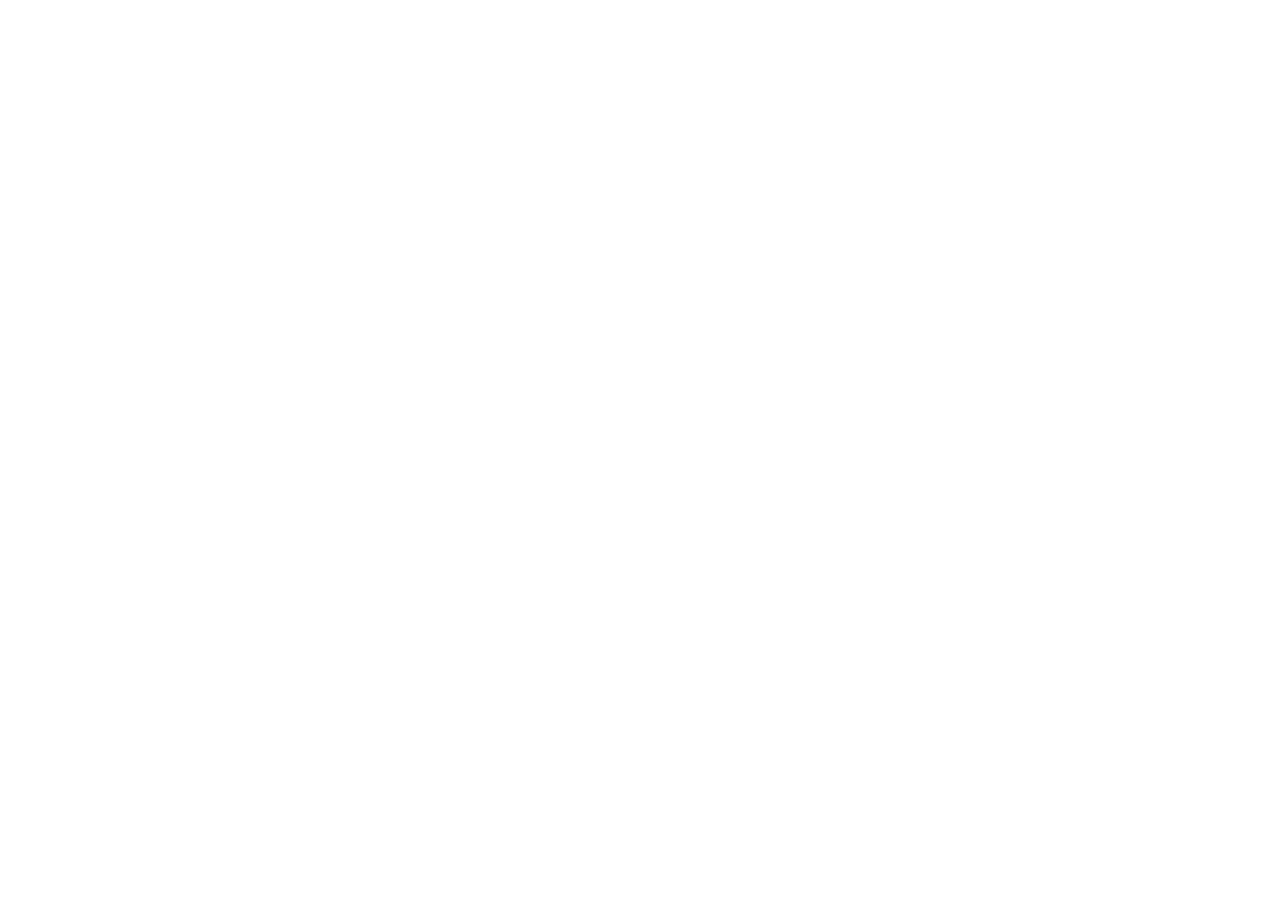
==== index.html @ 430e88a6 "Inicio de proyecto" ====
<!DOCTYPE html>
<html lang="en">
<head>
    <meta charset="UTF-8">
    <meta http-equiv="X-UA-Compatible" content="IE=edge">
    <meta name="viewport" content="width=device-width, initial-scale=1.0">
    <title>Document</title>
</head>
<body>
    
</body>
</html>
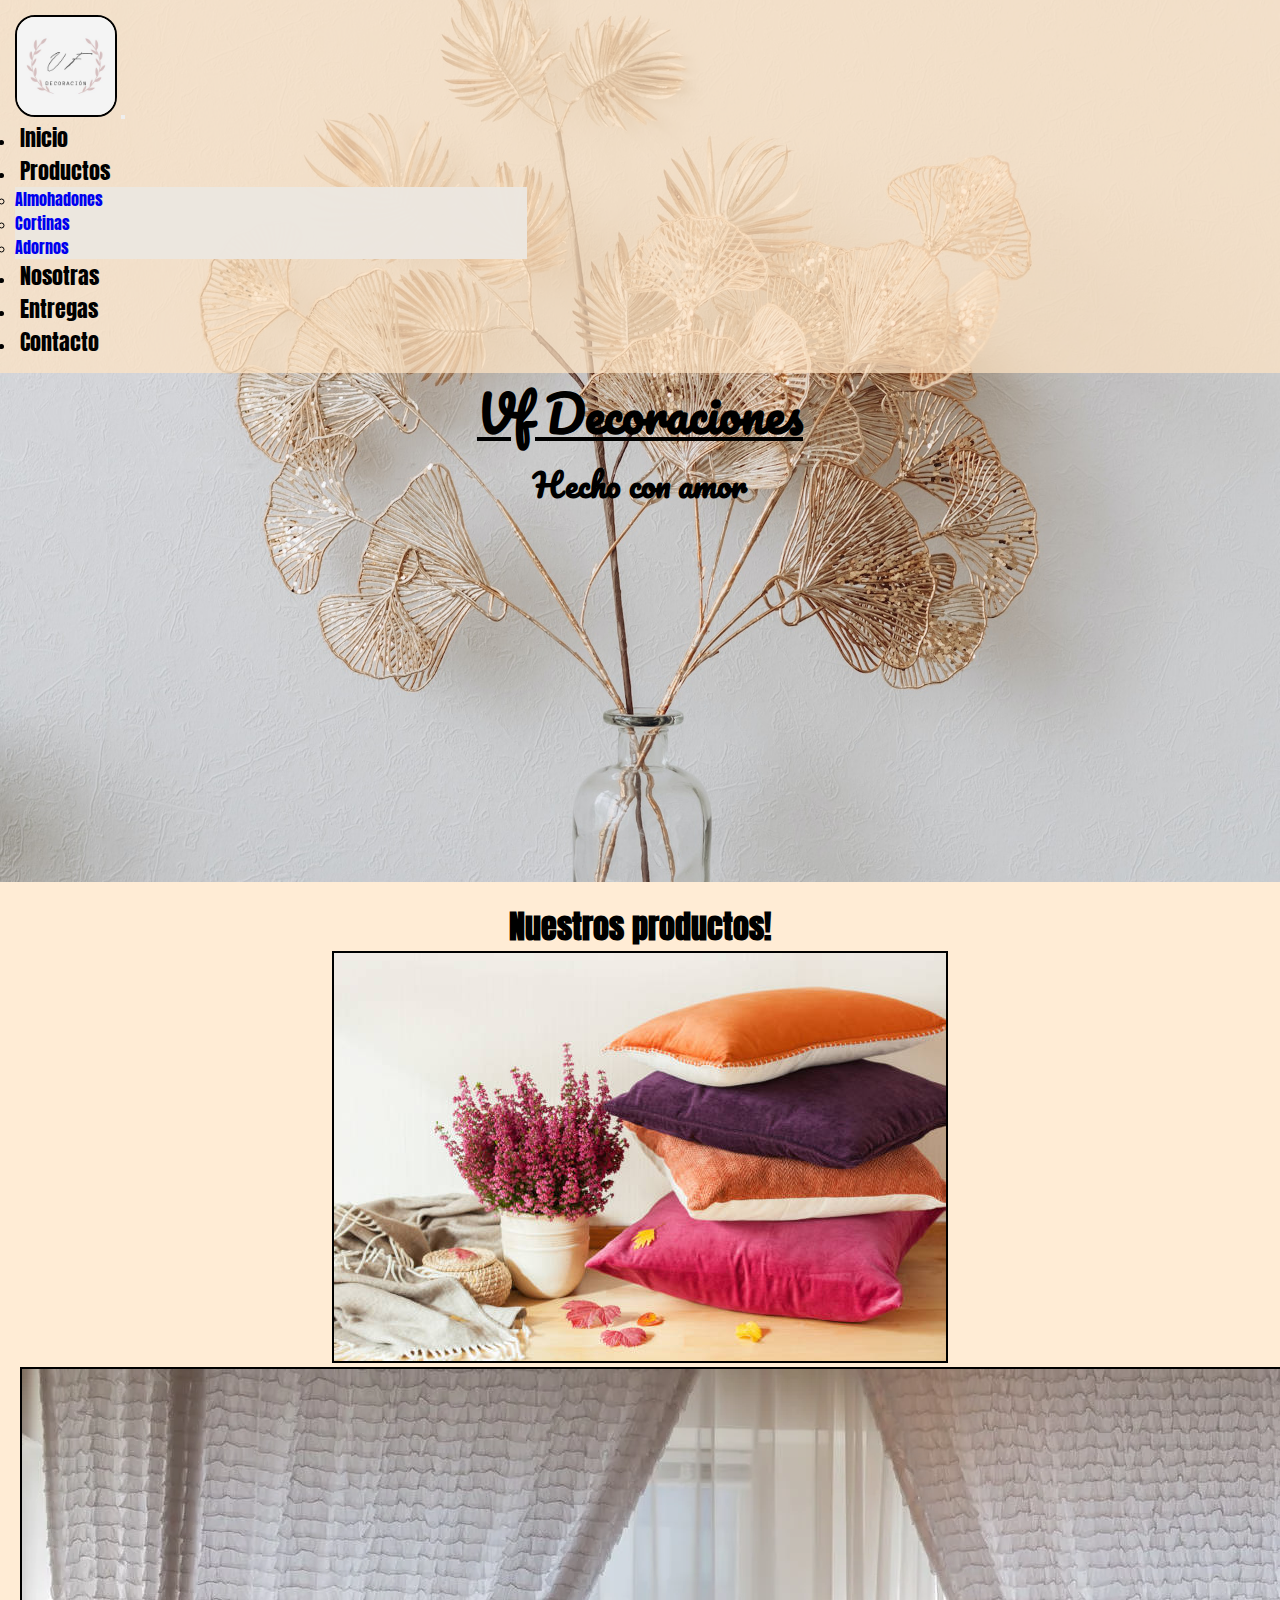
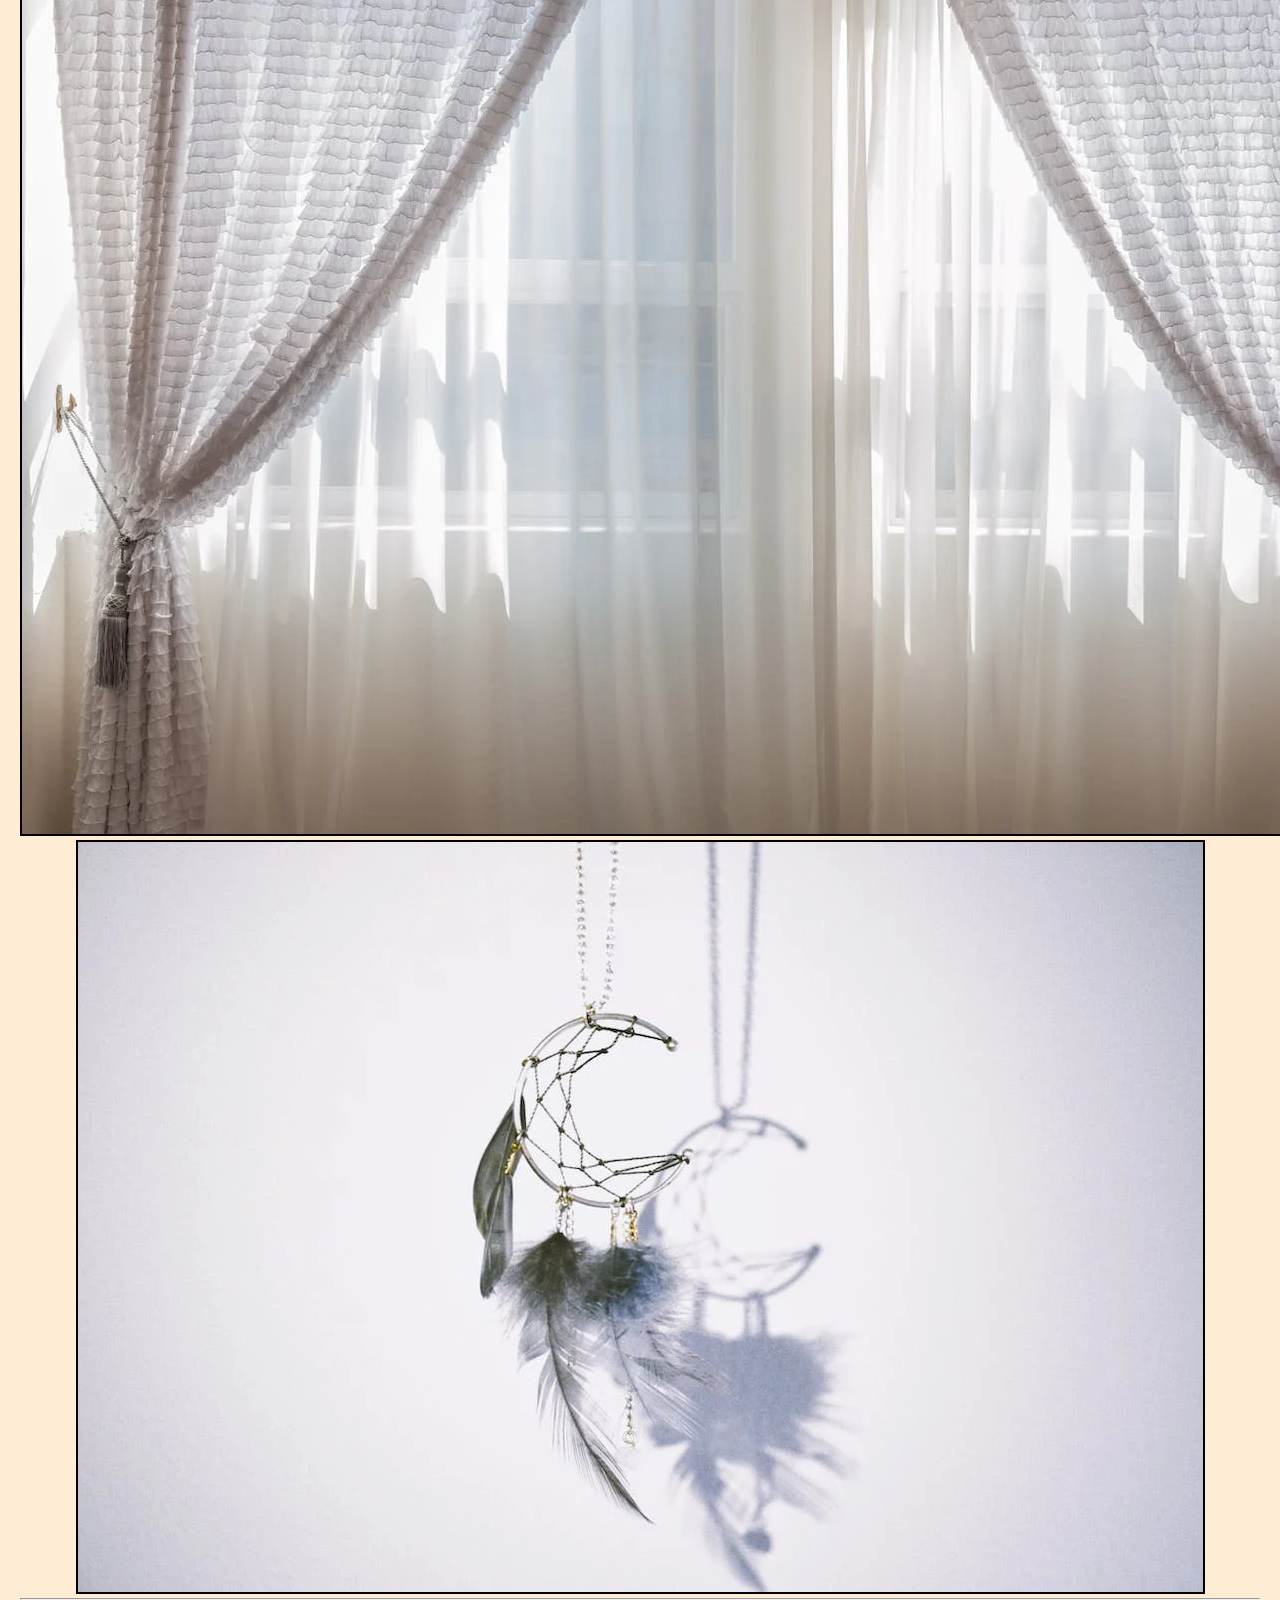
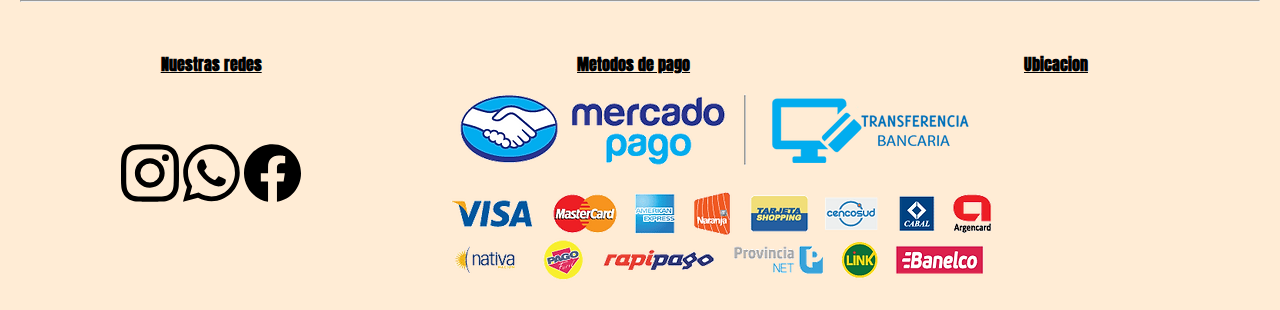
==== commit db4ba2d9: "Creacion del header, index y footer" ====
--- a/index.html
+++ b/index.html
@@ -1,12 +1,135 @@
 <!DOCTYPE html>
 <html lang="en">
+
 <head>
     <meta charset="UTF-8">
     <meta http-equiv="X-UA-Compatible" content="IE=edge">
     <meta name="viewport" content="width=device-width, initial-scale=1.0">
-    <title>Document</title>
+    <link href="https://cdn.jsdelivr.net/npm/bootstrap@5.2.1/dist/css/bootstrap.min.css" rel="stylesheet"
+        integrity="sha384-iYQeCzEYFbKjA/T2uDLTpkwGzCiq6soy8tYaI1GyVh/UjpbCx/TYkiZhlZB6+fzT" crossorigin="anonymous">
+    <link rel="stylesheet" href="./css/styles.css">
+    <link href="https://fonts.googleapis.com/css2?family=Pacifico&display=swap" rel="stylesheet">
+    <link href="https://fonts.googleapis.com/css2?family=Lobster&family=Pacifico&display=swap" rel="stylesheet">
+    <link href="https://fonts.googleapis.com/css2?family=Anton&family=Lobster&family=Pacifico&display=swap"
+        rel="stylesheet">
+
+    <title>Inicio</title>
 </head>
+
 <body>
-    
+
+    <header class="navbar navbar-expand-lg header">
+        <div class="container">
+            <a class="navbar-brand" href="index.html"><img src="./assets/img/logo.jpeg" alt="logo-vfdeco" class="logo"></a>
+            <button class="navbar-toggler" type="button" data-bs-toggle="collapse" data-bs-target="#navbarNavDropdown"
+                aria-controls="navbarNavDropdown" aria-expanded="false" aria-label="Toggle navigation">
+                <span class="navbar-toggler-icon"></span>
+            </button>
+            <nav class="collapse navbar-collapse justify-content-md-end justify-content-lg-center"
+                id="navbarNavDropdown">
+                <ul class="navbar-nav">
+                    <li class="nav-item">
+                        <a class="nav-link active" aria-current="page" href="index.html">Inicio</a>
+                    </li>
+                    <li class="nav-item dropdown">
+                        <a class="nav-link dropdown-toggle" href="#" role="button" data-bs-toggle="dropdown"
+                            aria-expanded="false">
+                            Productos
+                        </a>
+                        <ul class="dropdown-menu sub-menu">
+                            <li><a class="dropdown-item" href="./pages/productos.html">Almohadones</a></li>
+                            <li><a class="dropdown-item" href="./pages/productos.html">Cortinas</a></li>
+                            <li><a class="dropdown-item" href="./pages/productos.html">Adornos</a></li>
+                        </ul>
+                    </li>
+                    <li class="nav-item">
+                        <a class="nav-link" href="./pages/nosotros.html">Nosotras</a>
+                    </li>
+                    <li class="nav-item">
+                        <a class="nav-link" href="./pages/entregas.html">Entregas</a>
+                    </li>
+                    <li class="nav-item">
+                        <a class="nav-link" href="./pages/contacto.html">Contacto</a>
+                    </li>
+                </ul>
+            </nav>
+        </div>
+    </header>
+
+    <main>
+
+        <section class="hero">
+
+            <div class="hero__text">
+                <h1>Vf Decoraciones</h1>
+                <h2>Hecho con amor</h2>
+            </div>
+
+        </section>
+
+        <div class="conteiner presentacion-productos">
+            <section>
+                <h3 class="presentacion-productos__text">Nuestros productos!</h3>
+            </section>
+
+
+            <div class="cointeiner row">
+
+                <div class="col-12 col-lg-4">
+                    <a href="./pages/productos.html"><img src="./assets/img/almohadones.jpg"
+                            alt="foto-presentacion-producto" class="w-100 presentacion-productos__img"></a>
+                </div>
+
+                <div class="col-12 col-lg-4 ">
+                    <a href="./pages/productos.html"><img src="./assets/img/cortinas.webp"
+                            alt="foto-presentacion-producto" class="w-100 presentacion-productos__img"></a>
+                </div>
+
+                <div class="col-12 col-lg-4">
+                    <a href="./pages/productos.html"><img src="./assets/img/colgante.webp"
+                            alt="foto-presentacion-producto" class="w-100 presentacion-productos__img"></a>
+                </div>
+
+            </div>
+            <hr>
+            <hr>
+        </div>
+
+
+    </main>
+
+    <footer>
+
+
+        <div class="redes">
+            <h4 class="redes__texto">Nuestras redes</h4>
+            <a href="https://www.instagram.com/vfdeco_/" target="_blank"><img src="./assets/img/instagram.svg"
+                    alt="icono-instagram" class="redes__img"></a>
+            <a href="https://web.whatsapp.com/" target="_blank"><img src="./assets/img/whatsapp.svg"
+                    alt="icono-whatsapp" class="redes__img"></a>
+            <a href="https://www.facebook.com/" target="_blank"><img src="./assets/img/facebook.svg"
+                    alt="icono-facebook" class="redes__img"></a>
+        </div>
+
+        <div class="redes">
+            <h4 class="redes__texto">Metodos de pago</h4>
+            <img src="./assets/img/formasdepago.webp" alt="formas-de-pago" class="w-100">
+        </div>
+
+        <div class="redes">
+            <h4 class="redes__texto">Ubicacion</h4>
+            <iframe
+                src="https://www.google.com/maps/embed?pb=!1m18!1m12!1m3!1d3274.8706071311135!2d-58.40086898419583!3d-34.83434567724559!2m3!1f0!2f0!3f0!3m2!1i1024!2i768!4f13.1!3m3!1m2!1s0x95bcd496e87e8f45%3A0x37b8bc8538fca1b9!2sW.%20Wilson%20%26%20Pedro%20Esnaola%2C%20Burzaco%2C%20Provincia%20de%20Buenos%20Aires!5e0!3m2!1sen!2sar!4v1663541672221!5m2!1sen!2sar"
+                width="600" height="450" style="border:0;" allowfullscreen="" loading="lazy"
+                referrerpolicy="no-referrer-when-downgrade" class="mapa"></iframe>
+        </div>
+
+    </footer>
+
+
+    <script src="https://cdn.jsdelivr.net/npm/bootstrap@5.2.1/dist/js/bootstrap.bundle.min.js"
+        integrity="sha384-u1OknCvxWvY5kfmNBILK2hRnQC3Pr17a+RTT6rIHI7NnikvbZlHgTPOOmMi466C8"
+        crossorigin="anonymous"></script>
 </body>
+
 </html>--- a/css/styles.css
+++ b/css/styles.css
@@ -0,0 +1,134 @@
+*{
+    margin: 0;
+    padding: 0;
+    box-sizing: border-box;
+}
+
+a{ 
+    text-decoration: none;
+}
+
+/* HEADER {}*/
+.logo {
+    width: 20%;
+    border: solid 2px black;
+    border-radius: 20px;
+ }
+
+
+ .header { 
+    background-color: #ffe4c4b4;
+    padding: 15px;
+    align-items: center;
+    display: flex;
+    justify-content: space-between;
+    position: absolute;
+    width: 100%;
+ }
+
+.navbar-expand-lg .navbar-nav .nav-link{
+    color: black;
+    font-size: 1.4rem;
+    font-family: 'Anton', sans-serif;
+    margin: 5px;   
+ }
+
+ .navbar-expand-lg .navbar-nav .nav-link:hover{
+    color:SlateBlue ;
+    font-size:1.5rem ;
+    transition: 0.5s;
+    
+ }
+
+ .sub-menu { 
+    background-color: #ece6dff9;
+ }
+
+.dropdown-item {
+    font-family: 'Anton', sans-serif;
+}
+
+
+.dropdown-item:hover {
+    color:SlateBlue ;
+    font-size:1.2rem ;
+    transition: 0.5s;
+}
+
+ /* MAIN HERO */
+ .hero {
+    height: 98vh;
+    background-image: url(../assets/img/fondo.index.jpg);
+    background-position: center;
+    background-size: cover;
+    background-repeat: no-repeat;
+    display: flex;
+    justify-content: center;
+    align-items: center;
+}
+
+.hero__text { 
+    text-align: center;
+}
+.hero__text h1 {
+    font-family: 'Pacifico', cursive;
+    text-decoration: underline;
+    font-size: 3rem;
+}
+
+.hero__text h2 {
+    font-family: 'Pacifico', cursive;
+    font-size: 2rem;
+}
+
+.presentacion-productos{ 
+    background-color: #ffe4c4b4;
+    text-align: center;
+    padding: 20px;
+    
+}
+
+.presentacion-productos__img {
+    border: 2px black solid;
+}
+
+.presentacion-productos__img:hover {
+    box-shadow: 9px 7px 44px 3px rgba(0,0,0,0.69);
+    transition: 1s;
+    
+}
+
+
+.presentacion-productos__text { 
+    font-size: 2rem;
+    font-family: 'Anton', sans-serif;
+
+}
+
+/* FOOTER */
+
+footer {
+    display: grid;
+    grid-template-columns: repeat(3, 33%);
+    text-align: center;
+    background-color: #ffe4c4b4;
+}
+.redes{
+    margin: 20px;
+}
+.redes__texto{
+    margin: 10px;
+    font-family: 'Anton', sans-serif;
+    text-decoration: underline;
+}
+
+.redes__img {
+    width: 15%;
+    height: 70%;
+}
+
+.mapa{
+    width: 100%;
+    height: 70%;
+}
+
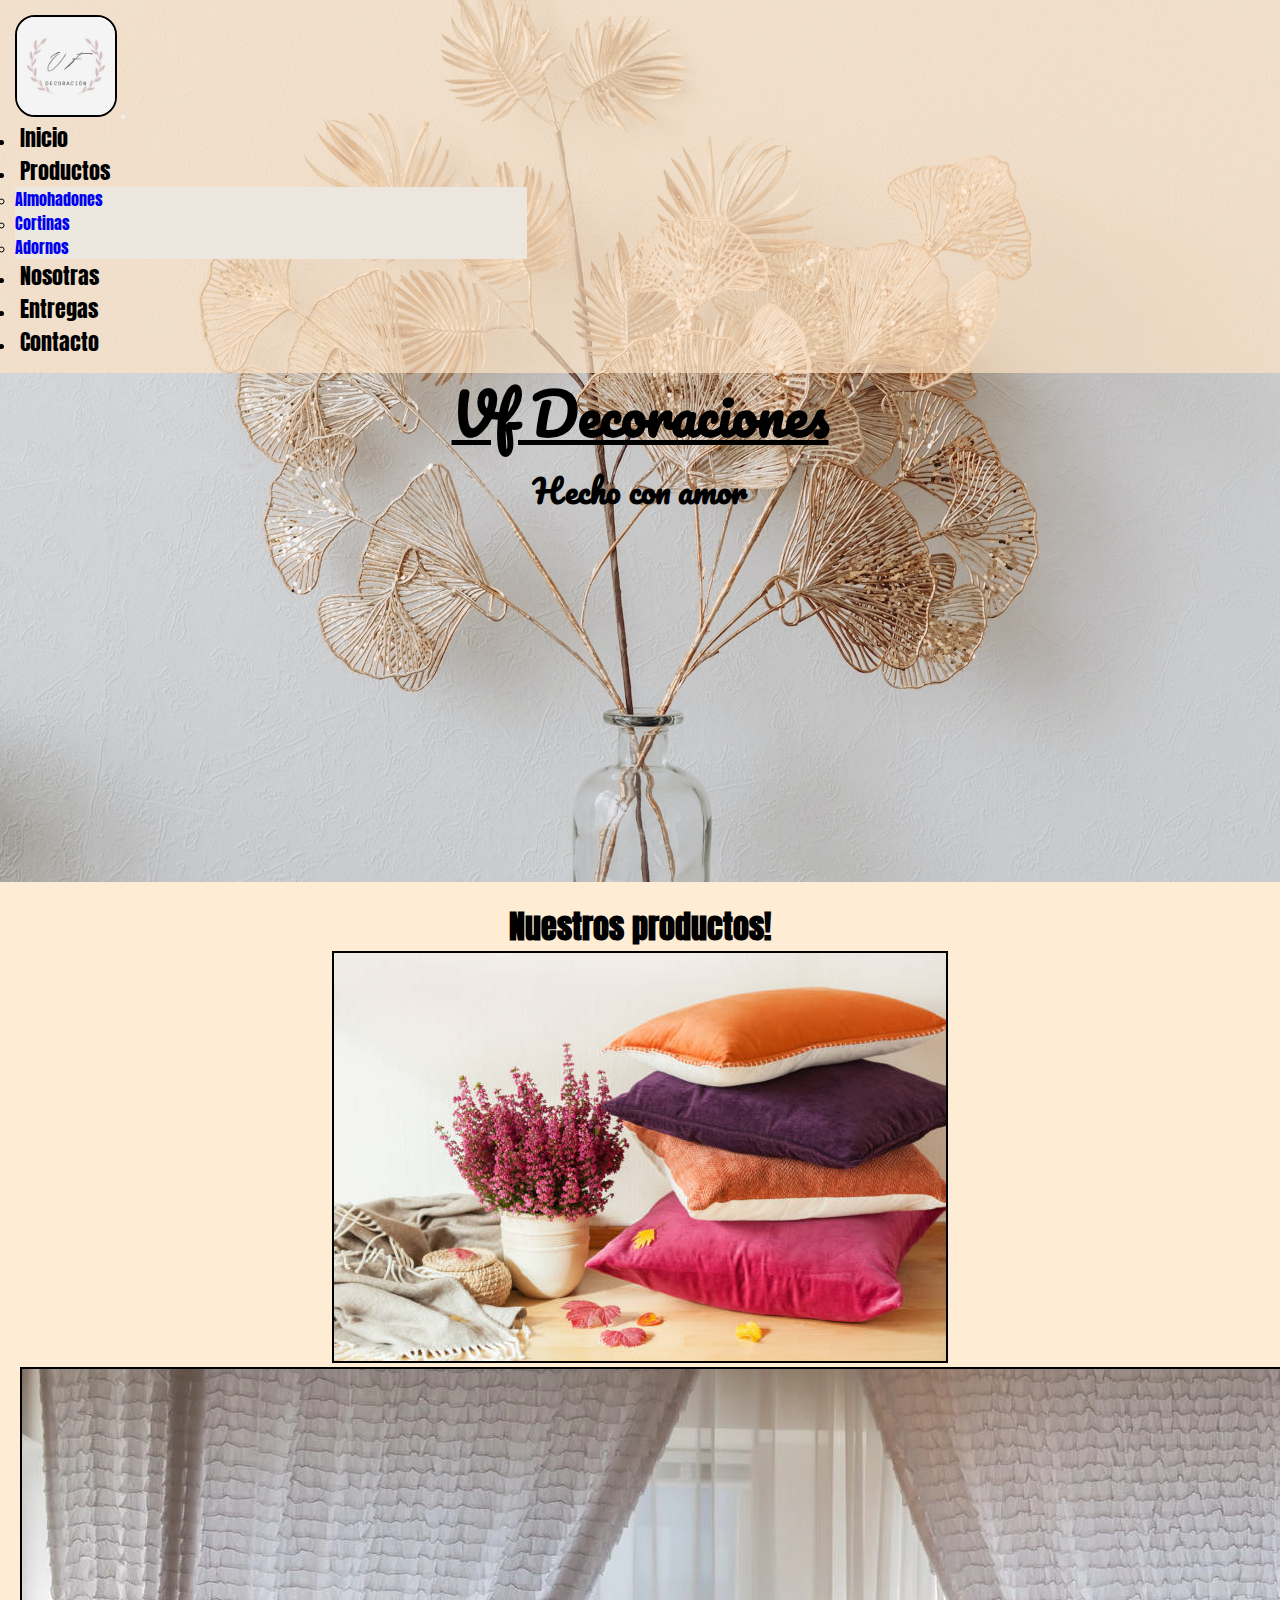
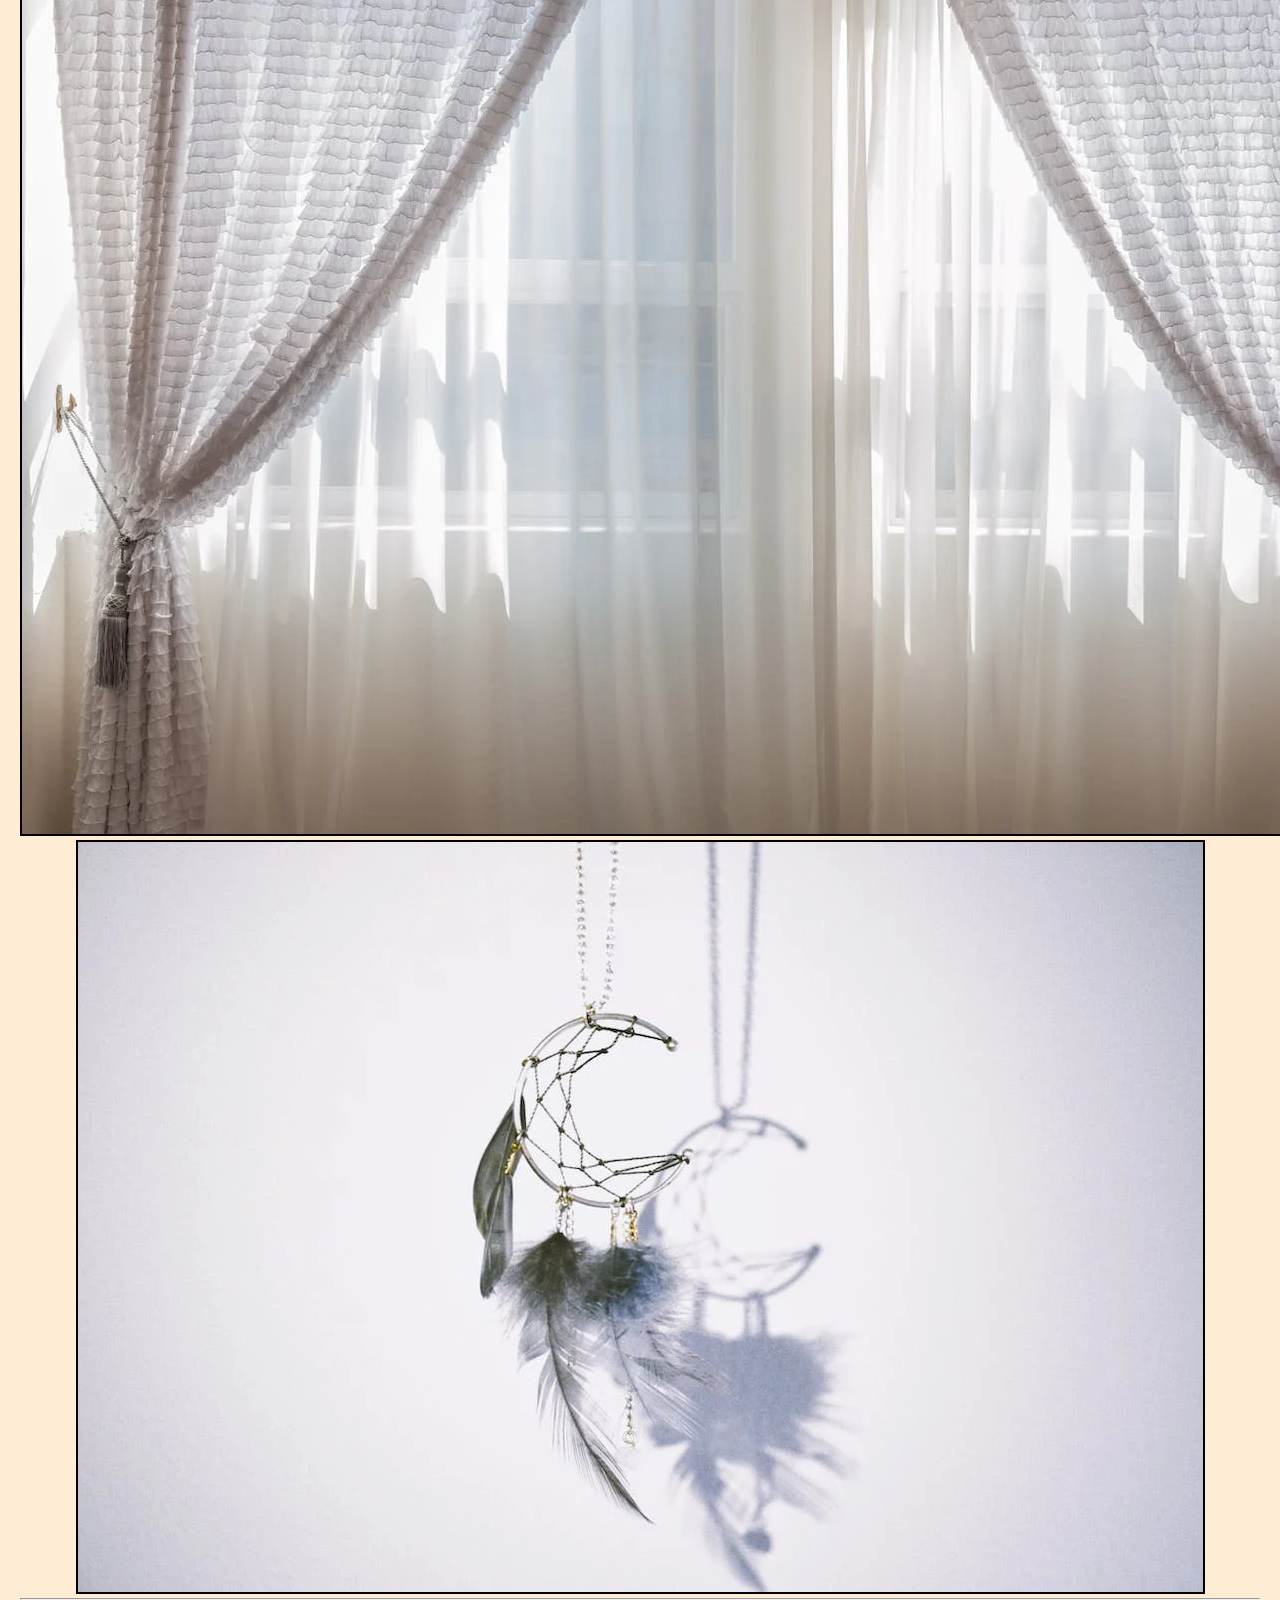
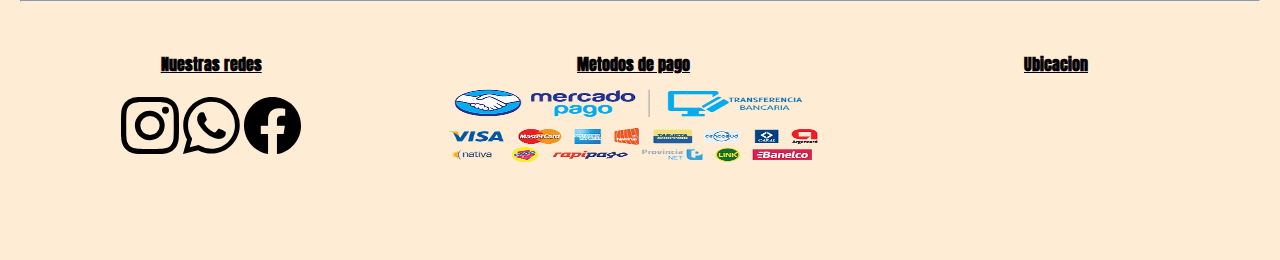
==== commit 6a0fc06f: "Creamos la pagina Nosotras" ====
--- a/index.html
+++ b/index.html
@@ -20,12 +20,13 @@
 
     <header class="navbar navbar-expand-lg header">
         <div class="container">
-            <a class="navbar-brand" href="index.html"><img src="./assets/img/logo.jpeg" alt="logo-vfdeco" class="logo"></a>
+            <a class="navbar-brand" href="index.html"><img src="./assets/img/logo.jpeg" alt="logo-vfdeco"
+                    class="logo"></a>
             <button class="navbar-toggler" type="button" data-bs-toggle="collapse" data-bs-target="#navbarNavDropdown"
                 aria-controls="navbarNavDropdown" aria-expanded="false" aria-label="Toggle navigation">
                 <span class="navbar-toggler-icon"></span>
             </button>
-            <nav class="collapse navbar-collapse justify-content-md-end justify-content-lg-center"
+            <nav class="collapse navbar-collapse justify-conten-sm-center justify-content-md-end justify-content-lg-center"
                 id="navbarNavDropdown">
                 <ul class="navbar-nav">
                     <li class="nav-item">
@@ -113,7 +114,7 @@
 
         <div class="redes">
             <h4 class="redes__texto">Metodos de pago</h4>
-            <img src="./assets/img/formasdepago.webp" alt="formas-de-pago" class="w-100">
+            <img src="./assets/img/formasdepago.webp" alt="formas-de-pago" class="mapa">
         </div>
 
         <div class="redes">
--- a/css/styles.css
+++ b/css/styles.css
@@ -17,7 +17,7 @@
 
 
  .header { 
-    background-color: #ffe4c4b4;
+    background-color: #ffe4c4a9;
     padding: 15px;
     align-items: center;
     display: flex;
@@ -73,7 +73,7 @@
 .hero__text h1 {
     font-family: 'Pacifico', cursive;
     text-decoration: underline;
-    font-size: 3rem;
+    font-size: 3.5rem;
 }
 
 .hero__text h2 {
@@ -124,11 +124,57 @@
 
 .redes__img {
     width: 15%;
-    height: 70%;
+    height: 40%;
 }
 
 .mapa{
     width: 100%;
-    height: 70%;
+    height: 40%;
 }
 
+/* NOSOTRAS */
+
+.nosotras {
+    height: 98vh;
+    background-image: url(../assets/img/fondonosotras.jpeg);
+    background-position: center;
+    background-size: cover;
+    background-repeat: no-repeat;
+    margin-top: 10%;
+    display: flex;
+    justify-content: center;
+    align-items: start;
+} 
+.header-paginas{
+    background-color: #ffe4c4b4;
+    padding: 15px;
+    align-items: center;
+    display: flex;
+    justify-content: space-between;
+    width: 100%;
+}
+
+.nosotras__text {
+    text-align: center;
+    width: 100%;
+    border: 2px black solid;
+}
+
+.nosotras__text h2 {
+    font-family: 'Pacifico', cursive;
+    font-size: 2.5rem;
+    text-align: center;
+    text-decoration: underline;
+   
+}
+
+.nosotras__text p{
+    margin-top: 10px;
+    font-family: 'Varela Round', sans-serif;
+    font-size: 2rem;
+    text-align: center;
+}
+ .nosotras__text p span{
+    color: sandybrown;
+    text-decoration: underline;
+ }
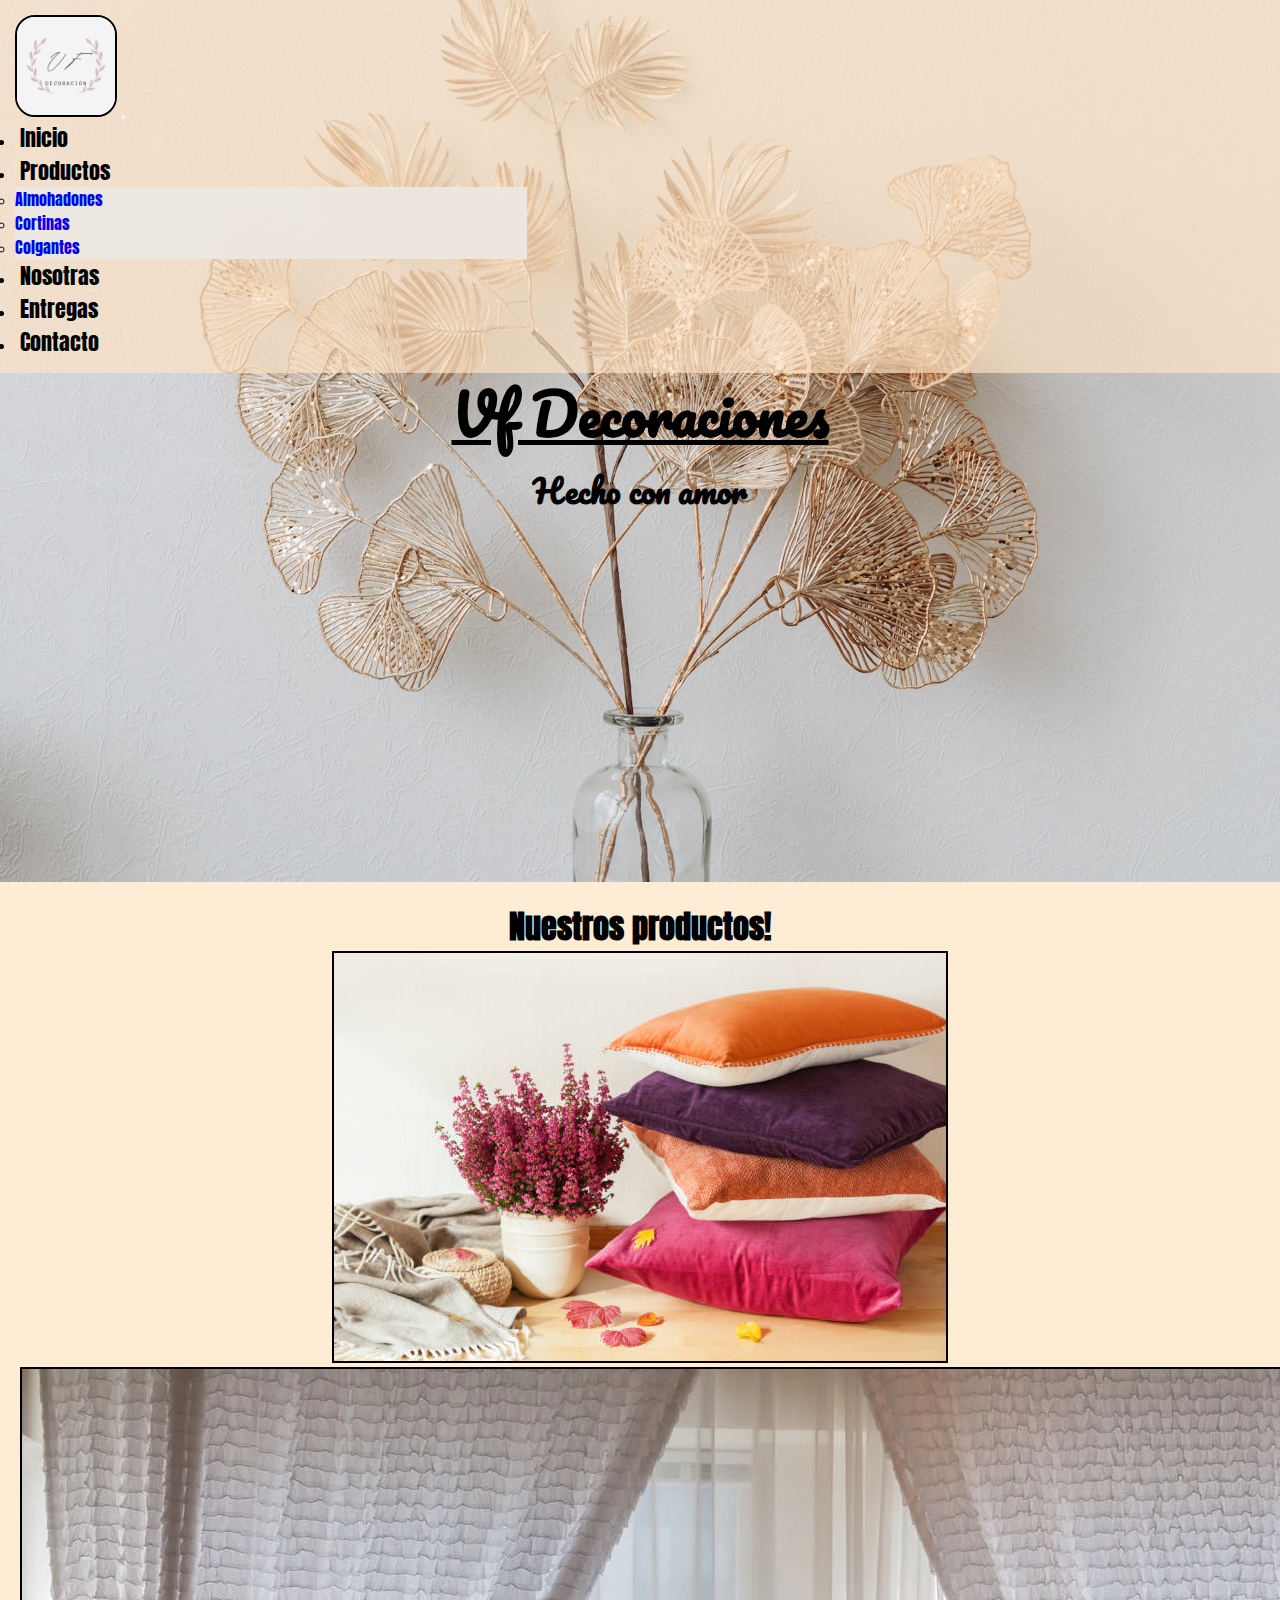
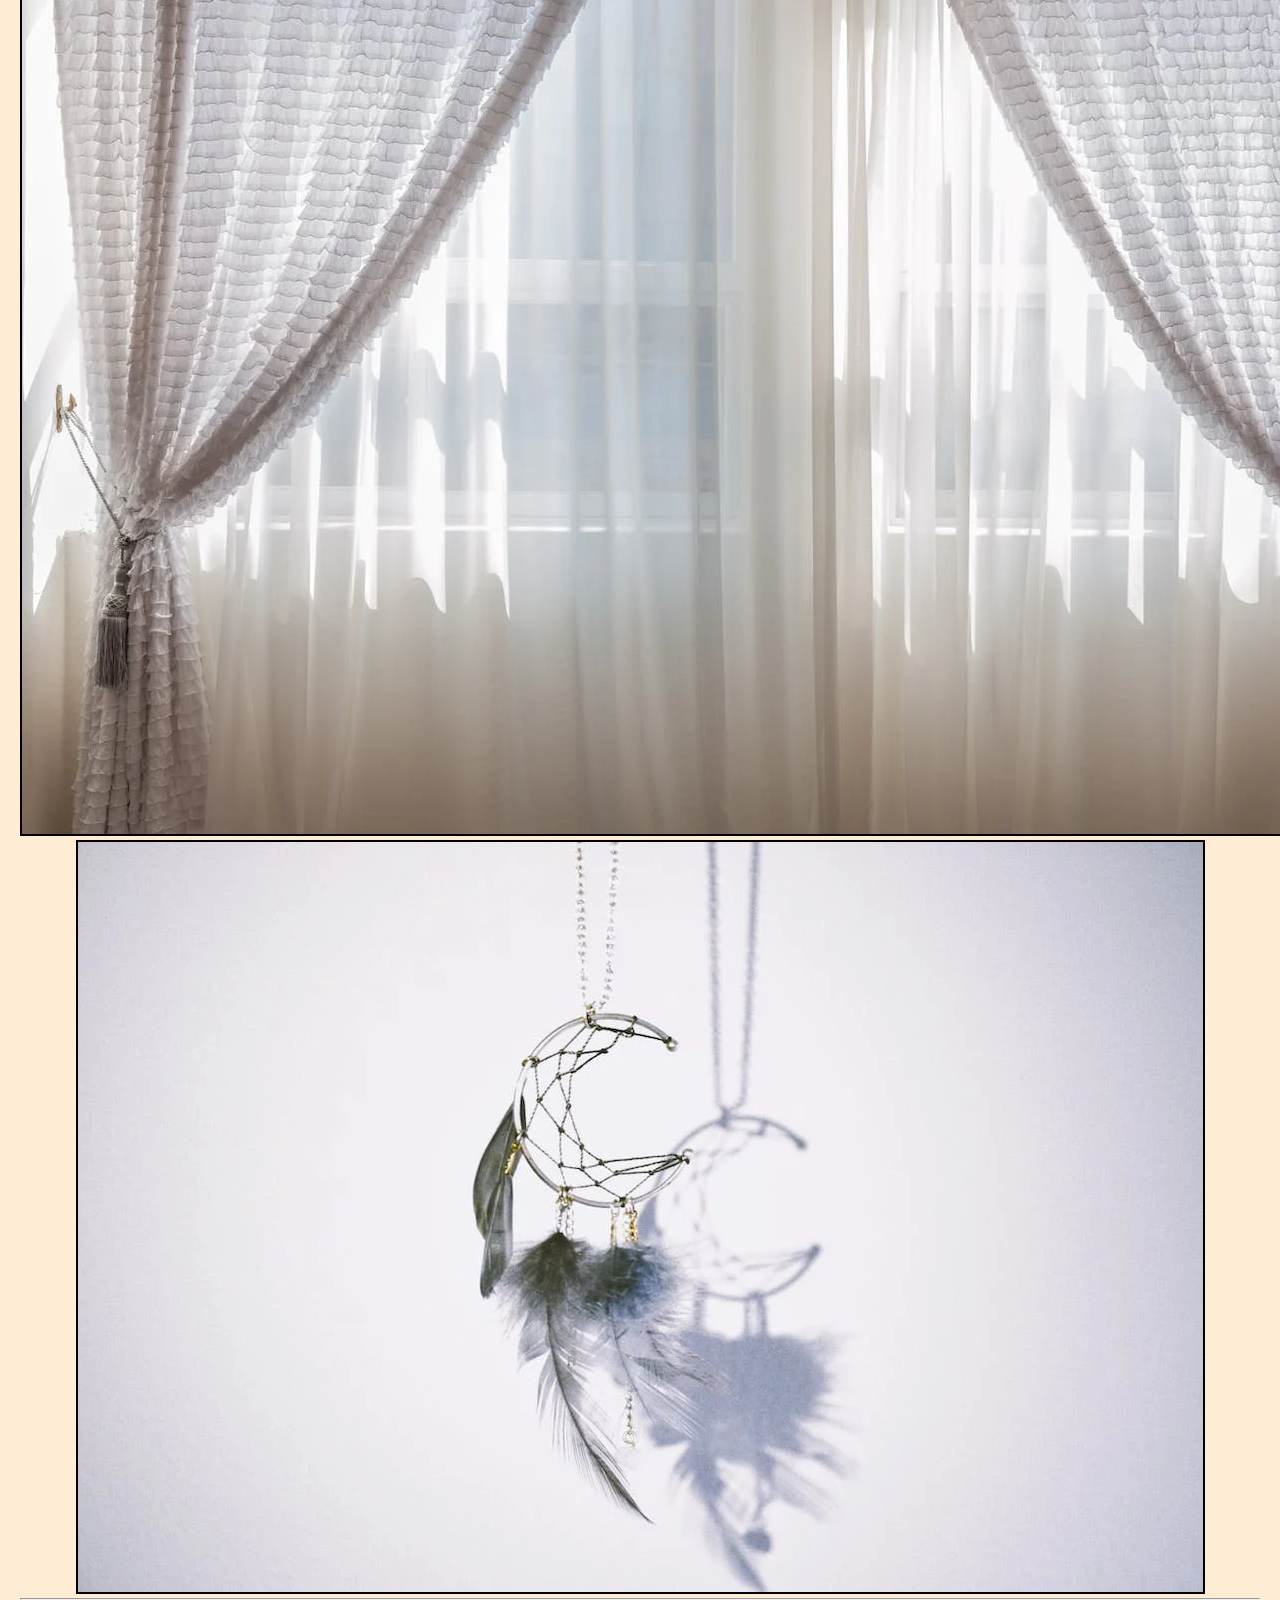
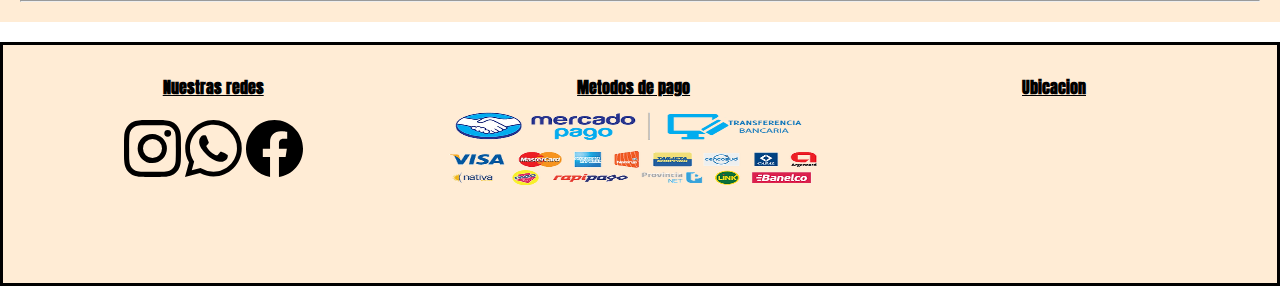
==== commit 1249421c: "Cree la pagina de Productos" ====
--- a/index.html
+++ b/index.html
@@ -38,9 +38,9 @@
                             Productos
                         </a>
                         <ul class="dropdown-menu sub-menu">
-                            <li><a class="dropdown-item" href="./pages/productos.html">Almohadones</a></li>
-                            <li><a class="dropdown-item" href="./pages/productos.html">Cortinas</a></li>
-                            <li><a class="dropdown-item" href="./pages/productos.html">Adornos</a></li>
+                            <li><a class="dropdown-item" href="./pages/productos.html#almohadones">Almohadones</a></li>
+                            <li><a class="dropdown-item" href="./pages/productos.html#cortinas">Cortinas</a></li>
+                            <li><a class="dropdown-item" href="./pages/productos.html#colgantes">Colgantes</a></li>
                         </ul>
                     </li>
                     <li class="nav-item">
--- a/css/styles.css
+++ b/css/styles.css
@@ -108,10 +108,12 @@
 /* FOOTER */
 
 footer {
+    margin-top: 20px;
     display: grid;
     grid-template-columns: repeat(3, 33%);
     text-align: center;
     background-color: #ffe4c4b4;
+    border: solid 3px black;
 }
 .redes{
     margin: 20px;
@@ -152,6 +154,7 @@
     display: flex;
     justify-content: space-between;
     width: 100%;
+    border: solid 2px black;
 }
 
 .nosotras__text {
@@ -178,3 +181,127 @@
     color: sandybrown;
     text-decoration: underline;
  }
+
+
+ /* PAGINA PRODUCTOS */
+
+.productos__titulo {
+    margin-top: 30px;
+    text-align: center;
+    font-size: 3rem;
+    background-color: #ffe4c4;
+    margin-bottom: 30px;
+    font-family: 'Anton', sans-serif;
+    border: 3px solid black;
+    box-shadow: 4px 4px 38px -7px rgba(0,0,0,0.75);
+}
+
+.productos__contenedor {
+    padding: 10px;
+    display: grid;
+    grid-template-columns: repeat(12 , 20%);
+    gap: 10px;
+    overflow-x: auto;
+}
+
+.productos__contenedor-colgantes {
+    padding: 10px;
+    display: grid;
+    grid-template-columns: repeat(7 , 20%);
+    gap: 10px;
+    overflow-x: auto;
+}
+
+.productos__contenedor-cortinas {
+    padding: 10px;
+    display: grid;
+    grid-template-columns: repeat(10 , 20%);
+    gap: 10px;
+    overflow-x: auto;
+}
+
+.tarjeta {
+    width:100%;
+    height: 100%;
+    background-color: blanchedalmond;
+    border: solid 2px black;
+    border-radius: 20px;
+    padding: 20px;
+
+    display: flex;
+    flex-direction: column;
+    justify-content: center;
+    align-items: center;
+}
+.tarjeta__img {
+    width: 100%;
+    height: 100%;
+    border: solid 2px black;
+}
+
+.tarjeta__precio {
+    text-align: center;
+    padding: 10px;
+    color: grey;
+    font-size: 25px;
+    text-decoration: underline;
+    font-family: 'Pacifico', cursive;
+    font-size: 2.5rem;
+}
+
+.tarjeta__boton {
+    padding: 10px 15px;
+    background-color: grey;
+    color: black;
+    font-size: 1rem;
+    border-radius: 20px;
+    border: 1px black solid;
+}
+
+.tarjeta__boton:hover {
+    background-color: black;
+    border: 3px solid white;
+    color: white;
+    font-size:1.2rem;
+    transition: 0.5s;
+}
+
+@media (max-width:768px)
+{
+
+    .productos__contenedor {
+        display: grid;
+        grid-template-columns: repeat(12 , 50%);
+    }
+    .productos__contenedor-colgantes {
+
+        display: grid;
+        grid-template-columns: repeat(7 , 50%);
+
+    }
+    
+    .productos__contenedor-cortinas {
+        display: grid;
+        grid-template-columns: repeat(10 , 50%);
+    }
+}
+
+@media (max-width:480px)
+{
+
+    .productos__contenedor {
+        display: grid;
+        grid-template-columns: repeat(12 , 100%);
+    }
+    .productos__contenedor-colgantes {
+
+        display: grid;
+        grid-template-columns: repeat(7 , 100%);
+
+    }
+    
+    .productos__contenedor-cortinas {
+        display: grid;
+        grid-template-columns: repeat(10 , 100%);
+    }
+}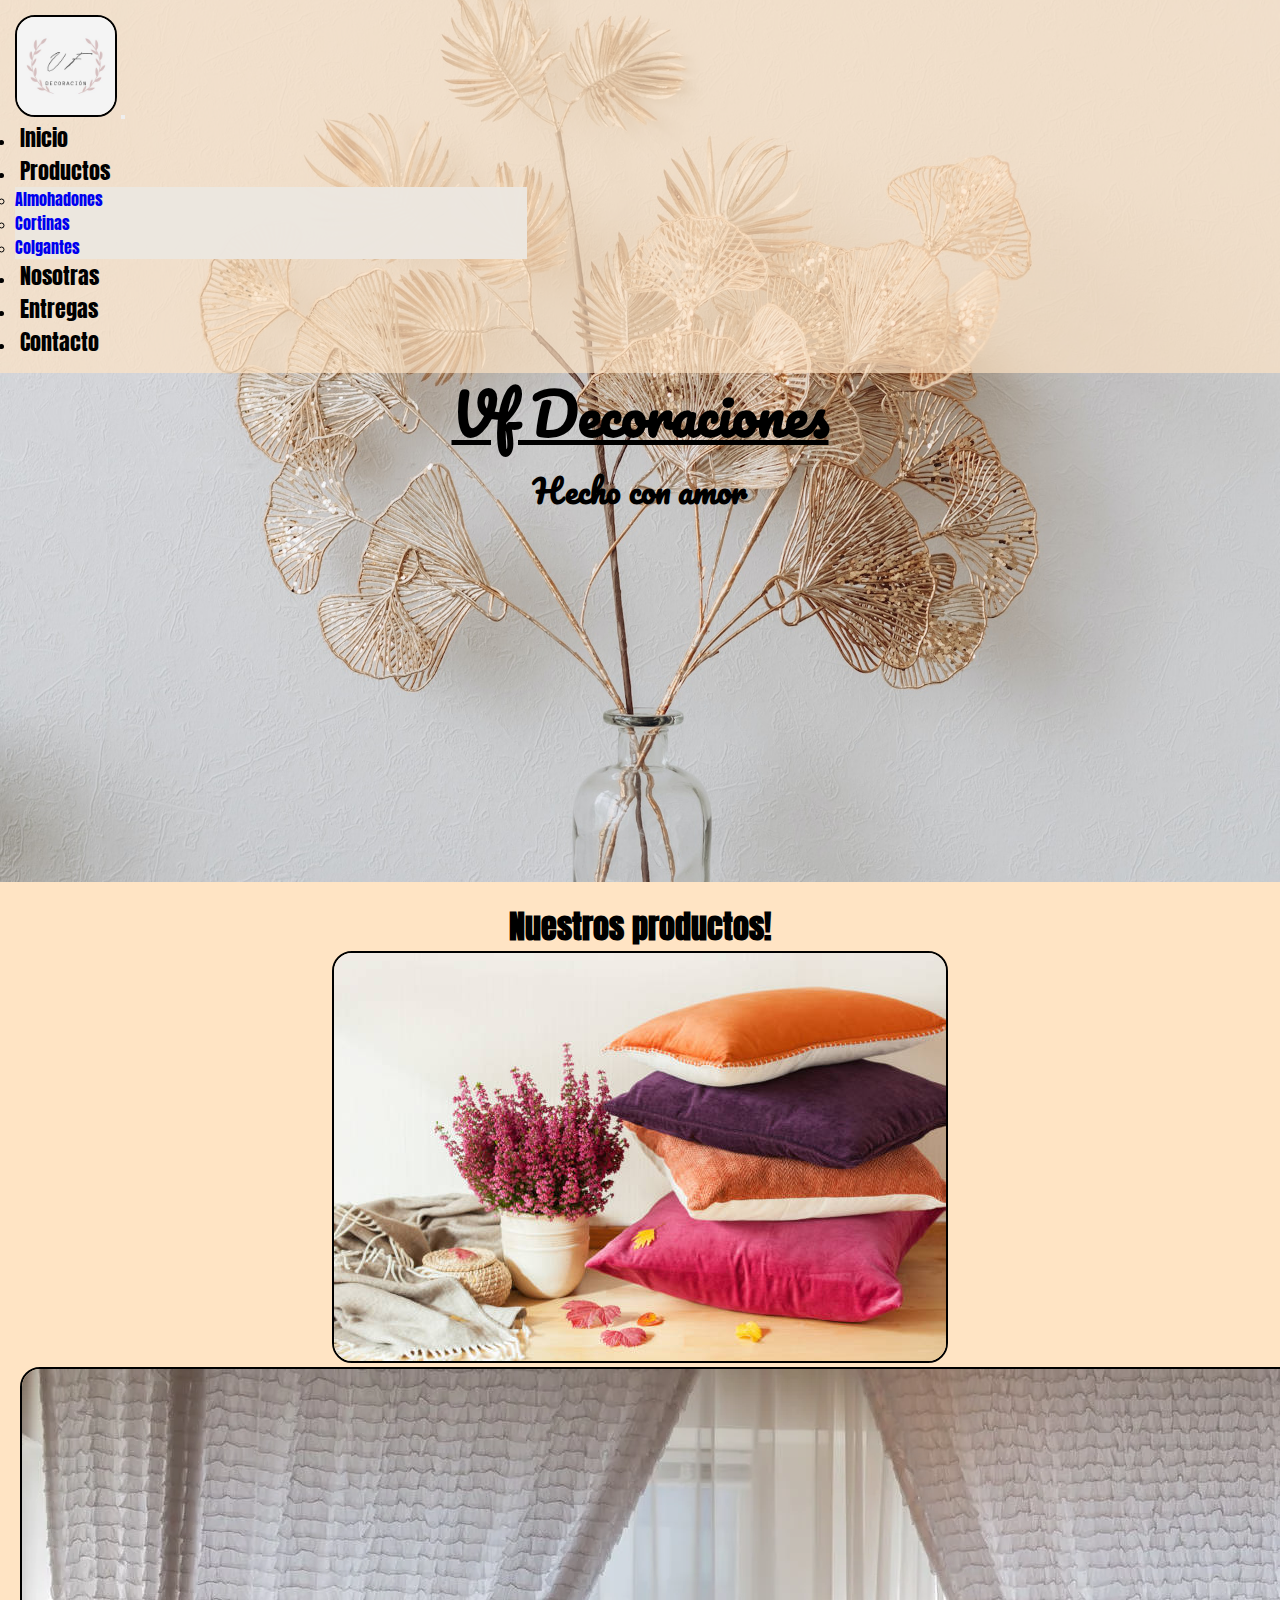
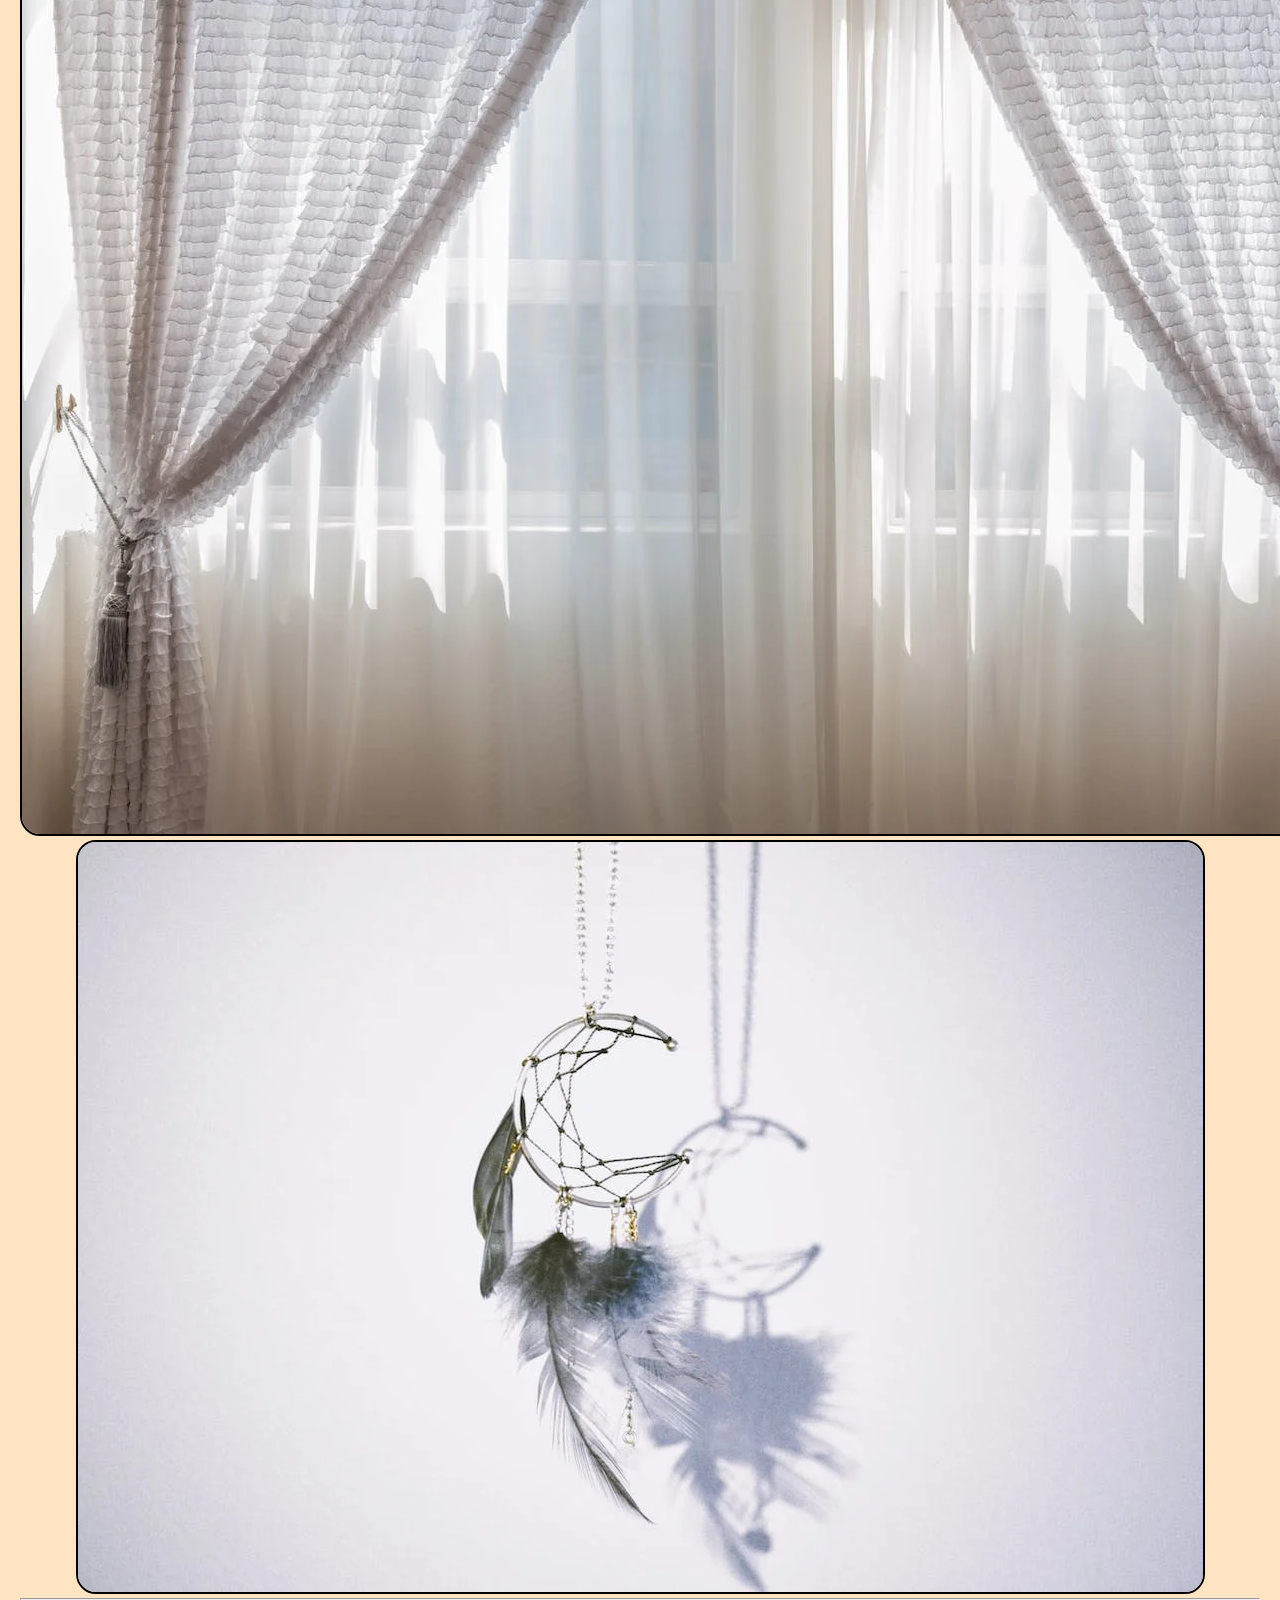
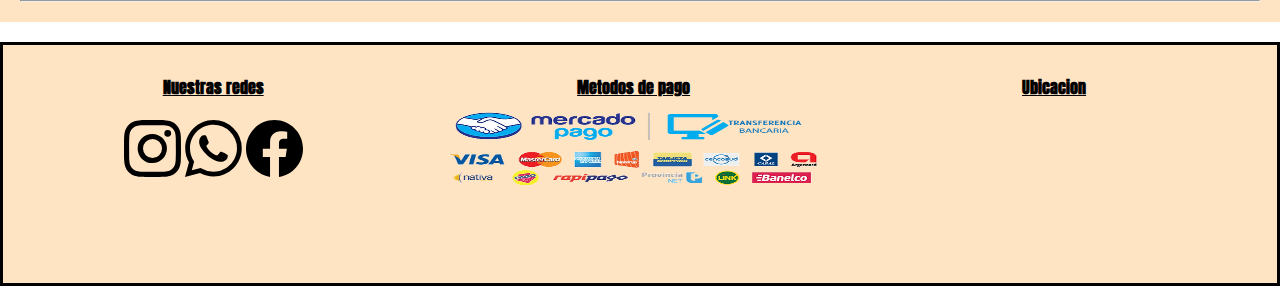
==== commit fc86f82f: "Finalizacion del trabajo" ====
--- a/index.html
+++ b/index.html
@@ -13,7 +13,7 @@
     <link href="https://fonts.googleapis.com/css2?family=Anton&family=Lobster&family=Pacifico&display=swap"
         rel="stylesheet">
 
-    <title>Inicio</title>
+    <title>Vf Decoraciones | Inicio</title>
 </head>
 
 <body>
@@ -58,7 +58,6 @@
     </header>
 
     <main>
-
         <section class="hero">
 
             <div class="hero__text">
@@ -77,18 +76,18 @@
             <div class="cointeiner row">
 
                 <div class="col-12 col-lg-4">
-                    <a href="./pages/productos.html"><img src="./assets/img/almohadones.jpg"
-                            alt="foto-presentacion-producto" class="w-100 presentacion-productos__img"></a>
+                    <a href="./pages/productos.html#almohadones"><img src="./assets/img/almohadones.jpg"
+                            alt="Foto presentacion de almohadones de varios colores " class="w-100 presentacion-productos__img"></a>
                 </div>
 
                 <div class="col-12 col-lg-4 ">
-                    <a href="./pages/productos.html"><img src="./assets/img/cortinas.webp"
-                            alt="foto-presentacion-producto" class="w-100 presentacion-productos__img"></a>
+                    <a href="./pages/productos.html#cortinas"><img src="./assets/img/cortinas.webp"
+                            alt="Foto de cortinas color blancas" class="w-100 presentacion-productos__img"></a>
                 </div>
 
                 <div class="col-12 col-lg-4">
-                    <a href="./pages/productos.html"><img src="./assets/img/colgante.webp"
-                            alt="foto-presentacion-producto" class="w-100 presentacion-productos__img"></a>
+                    <a href="./pages/productos.html#colgantes"><img src="./assets/img/colgante.webp"
+                            alt="foto de colgante estilo luna" class="w-100 presentacion-productos__img"></a>
                 </div>
 
             </div>
@@ -100,8 +99,6 @@
     </main>
 
     <footer>
-
-
         <div class="redes">
             <h4 class="redes__texto">Nuestras redes</h4>
             <a href="https://www.instagram.com/vfdeco_/" target="_blank"><img src="./assets/img/instagram.svg"
--- a/css/styles.css
+++ b/css/styles.css
@@ -1,307 +1,483 @@
-*{
-    margin: 0;
-    padding: 0;
-    box-sizing: border-box;
-}
-
-a{ 
-    text-decoration: none;
-}
-
-/* HEADER {}*/
+* {
+  margin: 0;
+  padding: 0;
+  box-sizing: border-box;
+}
+
+a {
+  text-decoration: none;
+}
+
+@media (max-width: 768px) {
+  .productos__contenedor {
+    display: grid;
+    grid-template-columns: repeat(12, 50%);
+  }
+  .productos__contenedor-colgantes {
+    display: grid;
+    grid-template-columns: repeat(7, 50%);
+  }
+  .productos__contenedor-cortinas {
+    display: grid;
+    grid-template-columns: repeat(10, 50%);
+  }
+  .nosotras__text p {
+    font-size: 1.5rem;
+  }
+}
+@media (max-width: 480px) {
+  .productos__contenedor {
+    display: grid;
+    grid-template-columns: repeat(12, 100%);
+  }
+  .productos__contenedor-colgantes {
+    display: grid;
+    grid-template-columns: repeat(7, 100%);
+  }
+  .productos__contenedor-cortinas {
+    display: grid;
+    grid-template-columns: repeat(10, 100%);
+  }
+  .nosotras__text p {
+    font-size: 1.3rem;
+  }
+}
+@media (max-width: 480px) {
+  .contacto__titulo {
+    font-size: 3rem;
+  }
+  .formulario__texto {
+    font-size: 1.5rem;
+  }
+  .formulario__input {
+    width: 60%;
+    height: 70px;
+  }
+  .formulario__inputarea {
+    width: 60%;
+    height: 120px;
+  }
+  .contenedor__contacto {
+    box-shadow: none;
+  }
+}
+@media (max-width: 480px) {
+  .hero__text h1 {
+    font-size: 3rem;
+  }
+  .presentacion-productos {
+    margin-top: 10px;
+  }
+  .presentacion-productos__img {
+    margin-bottom: 10px;
+  }
+  .entregas__titulo {
+    font-size: 2rem;
+  }
+  .contenedor__entregas-texto {
+    font-size: 1.2rem;
+  }
+  .contenedor__entregas-texto h3 {
+    font-size: 2rem;
+    margin-top: 10px;
+  }
+}
 .logo {
-    width: 20%;
-    border: solid 2px black;
-    border-radius: 20px;
- }
-
-
- .header { 
-    background-color: #ffe4c4a9;
-    padding: 15px;
-    align-items: center;
-    display: flex;
-    justify-content: space-between;
-    position: absolute;
-    width: 100%;
- }
-
-.navbar-expand-lg .navbar-nav .nav-link{
-    color: black;
-    font-size: 1.4rem;
-    font-family: 'Anton', sans-serif;
-    margin: 5px;   
- }
-
- .navbar-expand-lg .navbar-nav .nav-link:hover{
-    color:SlateBlue ;
-    font-size:1.5rem ;
-    transition: 0.5s;
-    
- }
-
- .sub-menu { 
-    background-color: #ece6dff9;
- }
+  width: 20%;
+  border: solid 2px black;
+  border-radius: 20px;
+}
+
+.header {
+  background-color: rgba(255, 228, 196, 0.662745098);
+  padding: 15px;
+  align-items: center;
+  display: flex;
+  justify-content: space-between;
+  position: absolute;
+  width: 100%;
+}
+
+.navbar-expand-lg .navbar-nav .nav-link {
+  color: black;
+  font-size: 1.4rem;
+  font-family: "Anton", sans-serif;
+  margin: 5px;
+}
+.navbar-expand-lg .navbar-nav .nav-link:hover {
+  color: SlateBlue;
+  font-size: 1.5rem;
+  transition: 0.5s;
+}
+
+.sub-menu {
+  background-color: rgba(236, 230, 223, 0.9764705882);
+}
 
 .dropdown-item {
-    font-family: 'Anton', sans-serif;
-}
-
-
+  font-family: "Anton", sans-serif;
+}
 .dropdown-item:hover {
-    color:SlateBlue ;
-    font-size:1.2rem ;
-    transition: 0.5s;
-}
-
- /* MAIN HERO */
- .hero {
-    height: 98vh;
-    background-image: url(../assets/img/fondo.index.jpg);
-    background-position: center;
-    background-size: cover;
-    background-repeat: no-repeat;
-    display: flex;
-    justify-content: center;
-    align-items: center;
-}
-
-.hero__text { 
-    text-align: center;
+  color: SlateBlue;
+  font-size: 1.2rem;
+  transition: 0.5s;
+}
+
+.header-paginas {
+  background-color: #ffe4c4;
+  padding: 15px;
+  align-items: center;
+  display: flex;
+  justify-content: space-between;
+  width: 100%;
+  border: solid 2px black;
+}
+
+footer {
+  margin-top: 20px;
+  display: grid;
+  grid-template-columns: repeat(3, 33%);
+  text-align: center;
+  background-color: #ffe4c4;
+  border: solid 3px black;
+}
+
+.redes {
+  margin: 20px;
+}
+.redes__texto {
+  margin: 10px;
+  font-family: "Anton", sans-serif;
+  text-decoration: underline;
+}
+.redes__img {
+  width: 15%;
+  height: 40%;
+}
+
+.mapa {
+  width: 100%;
+  height: 40%;
+}
+
+.tarjeta {
+  width: 100%;
+  height: 100%;
+  background-color: #ffe4c4;
+  border: solid 2px black;
+  border-radius: 20px;
+  padding: 20px;
+  display: flex;
+  flex-direction: column;
+  justify-content: center;
+  align-items: center;
+}
+.tarjeta__img {
+  width: 100%;
+  height: 100%;
+  border: solid 2px black;
+}
+.tarjeta__precio {
+  text-align: center;
+  padding: 10px;
+  color: grey;
+  font-size: 25px;
+  text-decoration: underline;
+  font-family: "Pacifico", cursive;
+  font-size: 2.5rem;
+}
+.tarjeta__boton {
+  padding: 10px 15px;
+  background-color: grey;
+  color: black;
+  font-size: 1rem;
+  border-radius: 20px;
+  border: 1px black solid;
+}
+.tarjeta__boton:hover {
+  background-color: black;
+  border: 3px solid white;
+  color: white;
+  font-size: 1.2rem;
+  transition: 0.5s;
+}
+
+.hero {
+  height: 98vh;
+  background-image: url(../assets/img/fondo.index.jpg);
+  background-position: center;
+  background-size: cover;
+  background-repeat: no-repeat;
+  display: flex;
+  justify-content: center;
+  align-items: center;
+}
+.hero__text {
+  text-align: center;
 }
 .hero__text h1 {
-    font-family: 'Pacifico', cursive;
-    text-decoration: underline;
-    font-size: 3.5rem;
-}
-
+  font-family: "Pacifico", cursive;
+  text-decoration: underline;
+  font-size: 3.5rem;
+}
 .hero__text h2 {
-    font-family: 'Pacifico', cursive;
+  font-family: "Pacifico", cursive;
+  font-size: 2rem;
+}
+
+.presentacion-productos {
+  background-color: #ffe4c4;
+  text-align: center;
+  padding: 20px;
+}
+.presentacion-productos__img {
+  border-radius: 20px;
+  border: 2px black solid;
+}
+.presentacion-productos__img:hover {
+  box-shadow: 9px 7px 44px 3px rgba(0, 0, 0, 0.69);
+  transition: 1s;
+}
+.presentacion-productos__text {
+  font-size: 2rem;
+  font-family: "Anton", sans-serif;
+}
+
+.nosotras {
+  height: 98vh;
+  background-image: url(../assets/img/fondonosotras.jpeg);
+  background-position: center;
+  background-size: cover;
+  background-repeat: no-repeat;
+  margin-top: 10%;
+  display: flex;
+  justify-content: center;
+  align-items: start;
+}
+.nosotras__text {
+  text-align: center;
+  width: 100%;
+  border: 2px black solid;
+}
+.nosotras__text h2 {
+  font-family: "Pacifico", cursive;
+  font-size: 2.5rem;
+  text-align: center;
+  text-decoration: underline;
+}
+.nosotras__text p {
+  margin-top: 10px;
+  font-family: "Varela Round", sans-serif;
+  font-size: 2rem;
+  text-align: center;
+}
+.nosotras__text p span {
+  color: sandybrown;
+  text-decoration: underline;
+}
+
+.productos__titulo {
+  margin-top: 30px;
+  text-align: center;
+  font-size: 3rem;
+  background-color: #ffe4c4;
+  margin-bottom: 30px;
+  font-family: "Anton", sans-serif;
+  border-radius: 20px;
+  border: 3px solid black;
+  box-shadow: 4px 4px 38px -7px rgba(0, 0, 0, 0.75);
+}
+
+.productos__contenedor {
+  padding: 10px;
+  display: grid;
+  grid-template-columns: repeat(12, 20%);
+  gap: 10px;
+  overflow-x: auto;
+}
+.productos__contenedor-colgantes {
+  padding: 10px;
+  display: grid;
+  grid-template-columns: repeat(7, 20%);
+  gap: 10px;
+  overflow-x: auto;
+}
+.productos__contenedor-cortinas {
+  padding: 10px;
+  display: grid;
+  grid-template-columns: repeat(10, 20%);
+  gap: 10px;
+  overflow-x: auto;
+}
+
+.entregas__titulo {
+  margin-top: 30px;
+  text-align: center;
+  font-size: 3rem;
+  background-color: #ffe4c4;
+  margin-bottom: 30px;
+  font-family: "Anton", sans-serif;
+  border: 3px solid black;
+  border-radius: 20px;
+  box-shadow: 4px 4px 38px -7px rgba(0, 0, 0, 0.75);
+}
+
+.contenedor__entregas {
+  border: 2px black solid;
+  margin-top: 20px;
+  text-align: center;
+  background-color: #ffe4c4;
+}
+.contenedor__entregas-texto {
+  display: flex;
+  flex-direction: column;
+  justify-content: center;
+  align-items: center;
+  font-size: 1.8rem;
+  font-family: "Varela Round", sans-serif;
+}
+.contenedor__entregas-mapa {
+  border: 6px solid black;
+  margin-top: 10px;
+  height: 100%;
+}
+
+.contenedor__entregas-texto h3 {
+  font-size: 3rem;
+  font-family: "Anton", sans-serif;
+  text-decoration: underline;
+  margin-bottom: 10px;
+}
+
+.contacto__titulo {
+  text-align: center;
+  font-size: 3.5rem;
+  padding: 20px;
+  text-decoration: underline;
+  font-family: "Pacifico", cursive;
+}
+
+.contenedor__contacto {
+  border: solid black 3px;
+  border-radius: 20px;
+  box-shadow: -5px 1px 50px 8px rgb(238, 245, 171);
+  margin-top: 20px;
+  margin-bottom: 40px;
+}
+
+input {
+  border: solid 2px black;
+  font-size: 2rem;
+  display: flex;
+  padding: 20px;
+  margin-bottom: 20px;
+  text-align: center;
+  border-radius: 10px;
+  background-color: #ffe4c4;
+  justify-content: center;
+  font-family: "Anton", sans-serif;
+}
+
+textarea {
+  background-color: #ffe4c4;
+  border: 2px black solid;
+  margin-bottom: 20px;
+  padding: 20px;
+  border-radius: 10px;
+}
+
+label {
+  font-size: 2rem;
+  text-decoration: underline;
+  text-align: center;
+  font-family: "Anton", sans-serif;
+}
+
+form span {
+  font-size: 2.2rem;
+  font-family: "Anton", sans-serif;
+  text-decoration: underline;
+  text-align: center;
+  margin-bottom: 20px;
+}
+
+.formulario {
+  margin-top: 20px;
+}
+
+@media (max-width: 768px) {
+  .productos__contenedor {
+    display: grid;
+    grid-template-columns: repeat(12, 50%);
+  }
+  .productos__contenedor-colgantes {
+    display: grid;
+    grid-template-columns: repeat(7, 50%);
+  }
+  .productos__contenedor-cortinas {
+    display: grid;
+    grid-template-columns: repeat(10, 50%);
+  }
+  .nosotras__text p {
+    font-size: 1.5rem;
+  }
+}
+@media (max-width: 480px) {
+  .productos__contenedor {
+    display: grid;
+    grid-template-columns: repeat(12, 100%);
+  }
+  .productos__contenedor-colgantes {
+    display: grid;
+    grid-template-columns: repeat(7, 100%);
+  }
+  .productos__contenedor-cortinas {
+    display: grid;
+    grid-template-columns: repeat(10, 100%);
+  }
+  .nosotras__text p {
+    font-size: 1.3rem;
+  }
+}
+@media (max-width: 480px) {
+  .contacto__titulo {
+    font-size: 3rem;
+  }
+  .formulario__texto {
+    font-size: 1.5rem;
+  }
+  .formulario__input {
+    width: 60%;
+    height: 70px;
+  }
+  .formulario__inputarea {
+    width: 60%;
+    height: 120px;
+  }
+  .contenedor__contacto {
+    box-shadow: none;
+  }
+}
+@media (max-width: 480px) {
+  .hero__text h1 {
+    font-size: 3rem;
+  }
+  .presentacion-productos {
+    margin-top: 10px;
+  }
+  .presentacion-productos__img {
+    margin-bottom: 10px;
+  }
+  .entregas__titulo {
     font-size: 2rem;
-}
-
-.presentacion-productos{ 
-    background-color: #ffe4c4b4;
-    text-align: center;
-    padding: 20px;
-    
-}
-
-.presentacion-productos__img {
-    border: 2px black solid;
-}
-
-.presentacion-productos__img:hover {
-    box-shadow: 9px 7px 44px 3px rgba(0,0,0,0.69);
-    transition: 1s;
-    
-}
-
-
-.presentacion-productos__text { 
+  }
+  .contenedor__entregas-texto {
+    font-size: 1.2rem;
+  }
+  .contenedor__entregas-texto h3 {
     font-size: 2rem;
-    font-family: 'Anton', sans-serif;
-
-}
-
-/* FOOTER */
-
-footer {
-    margin-top: 20px;
-    display: grid;
-    grid-template-columns: repeat(3, 33%);
-    text-align: center;
-    background-color: #ffe4c4b4;
-    border: solid 3px black;
-}
-.redes{
-    margin: 20px;
-}
-.redes__texto{
-    margin: 10px;
-    font-family: 'Anton', sans-serif;
-    text-decoration: underline;
-}
-
-.redes__img {
-    width: 15%;
-    height: 40%;
-}
-
-.mapa{
-    width: 100%;
-    height: 40%;
-}
-
-/* NOSOTRAS */
-
-.nosotras {
-    height: 98vh;
-    background-image: url(../assets/img/fondonosotras.jpeg);
-    background-position: center;
-    background-size: cover;
-    background-repeat: no-repeat;
-    margin-top: 10%;
-    display: flex;
-    justify-content: center;
-    align-items: start;
-} 
-.header-paginas{
-    background-color: #ffe4c4b4;
-    padding: 15px;
-    align-items: center;
-    display: flex;
-    justify-content: space-between;
-    width: 100%;
-    border: solid 2px black;
-}
-
-.nosotras__text {
-    text-align: center;
-    width: 100%;
-    border: 2px black solid;
-}
-
-.nosotras__text h2 {
-    font-family: 'Pacifico', cursive;
-    font-size: 2.5rem;
-    text-align: center;
-    text-decoration: underline;
-   
-}
-
-.nosotras__text p{
     margin-top: 10px;
-    font-family: 'Varela Round', sans-serif;
-    font-size: 2rem;
-    text-align: center;
-}
- .nosotras__text p span{
-    color: sandybrown;
-    text-decoration: underline;
- }
-
-
- /* PAGINA PRODUCTOS */
-
-.productos__titulo {
-    margin-top: 30px;
-    text-align: center;
-    font-size: 3rem;
-    background-color: #ffe4c4;
-    margin-bottom: 30px;
-    font-family: 'Anton', sans-serif;
-    border: 3px solid black;
-    box-shadow: 4px 4px 38px -7px rgba(0,0,0,0.75);
-}
-
-.productos__contenedor {
-    padding: 10px;
-    display: grid;
-    grid-template-columns: repeat(12 , 20%);
-    gap: 10px;
-    overflow-x: auto;
-}
-
-.productos__contenedor-colgantes {
-    padding: 10px;
-    display: grid;
-    grid-template-columns: repeat(7 , 20%);
-    gap: 10px;
-    overflow-x: auto;
-}
-
-.productos__contenedor-cortinas {
-    padding: 10px;
-    display: grid;
-    grid-template-columns: repeat(10 , 20%);
-    gap: 10px;
-    overflow-x: auto;
-}
-
-.tarjeta {
-    width:100%;
-    height: 100%;
-    background-color: blanchedalmond;
-    border: solid 2px black;
-    border-radius: 20px;
-    padding: 20px;
-
-    display: flex;
-    flex-direction: column;
-    justify-content: center;
-    align-items: center;
-}
-.tarjeta__img {
-    width: 100%;
-    height: 100%;
-    border: solid 2px black;
-}
-
-.tarjeta__precio {
-    text-align: center;
-    padding: 10px;
-    color: grey;
-    font-size: 25px;
-    text-decoration: underline;
-    font-family: 'Pacifico', cursive;
-    font-size: 2.5rem;
-}
-
-.tarjeta__boton {
-    padding: 10px 15px;
-    background-color: grey;
-    color: black;
-    font-size: 1rem;
-    border-radius: 20px;
-    border: 1px black solid;
-}
-
-.tarjeta__boton:hover {
-    background-color: black;
-    border: 3px solid white;
-    color: white;
-    font-size:1.2rem;
-    transition: 0.5s;
-}
-
-@media (max-width:768px)
-{
-
-    .productos__contenedor {
-        display: grid;
-        grid-template-columns: repeat(12 , 50%);
-    }
-    .productos__contenedor-colgantes {
-
-        display: grid;
-        grid-template-columns: repeat(7 , 50%);
-
-    }
-    
-    .productos__contenedor-cortinas {
-        display: grid;
-        grid-template-columns: repeat(10 , 50%);
-    }
-}
-
-@media (max-width:480px)
-{
-
-    .productos__contenedor {
-        display: grid;
-        grid-template-columns: repeat(12 , 100%);
-    }
-    .productos__contenedor-colgantes {
-
-        display: grid;
-        grid-template-columns: repeat(7 , 100%);
-
-    }
-    
-    .productos__contenedor-cortinas {
-        display: grid;
-        grid-template-columns: repeat(10 , 100%);
-    }
-}+  }
+}
+
+/*# sourceMappingURL=styles.css.map */
